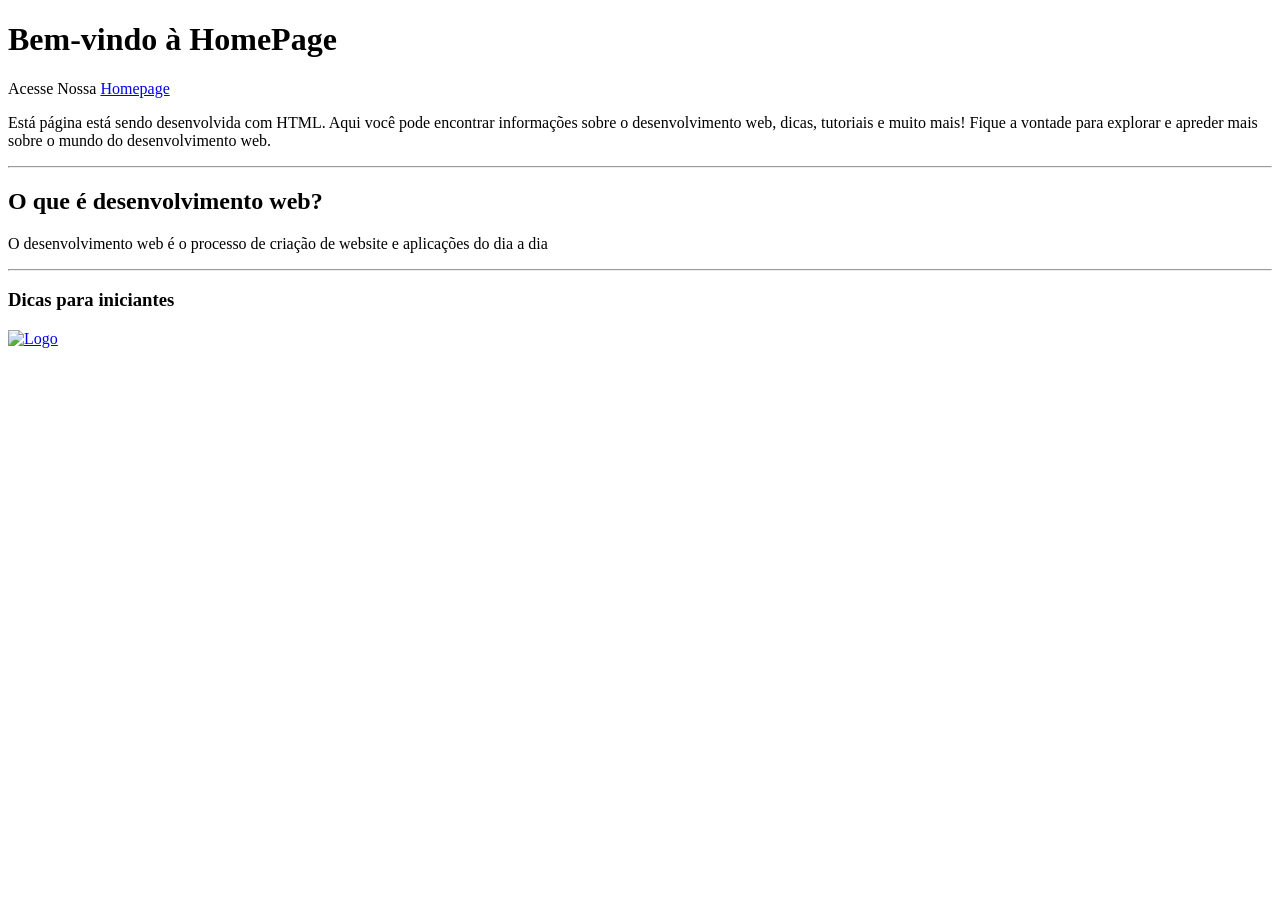
==== Homepage/Homepage.html @ cb378983 "Create Homepage.html" ====
<!-- Exemplo de uma HomePage pagina inicial para um site -->
<!-- Palavra HomePage Tem que ser link -->
<!doctype html>
<html lang = "pt-br">
    <head>
        <meta charset = "UTF-8"/>
        <meta name = "viewport" content = "width=device-width,
        initial-scale=1.0"/>
        <title> HomePage </title>
        <body>
            <h1> Bem-vindo à HomePage </h1>
            <p>Acesse Nossa <a href="https://github.com/Tittozo">Homepage</a>
            </p> 
            <p> Está página está sendo desenvolvida com HTML.
                Aqui você pode encontrar informações sobre o desenvolvimento web, dicas, tutoriais e muito mais!
                Fique a vontade para explorar e apreder mais sobre o
                mundo do desenvolvimento web.
            </p>
            <hr>
            <h2> O que é desenvolvimento web?</h2>
            <p> O desenvolvimento web é o processo de criação de website e aplicações do dia a dia</p>
            <hr>
            <h3> Dicas para iniciantes </h3>
            <a href="https://github.com/Tittozo"><img src="mecanica.jpg" alt="Logo"></a>
        </body>
    </head>
</html>
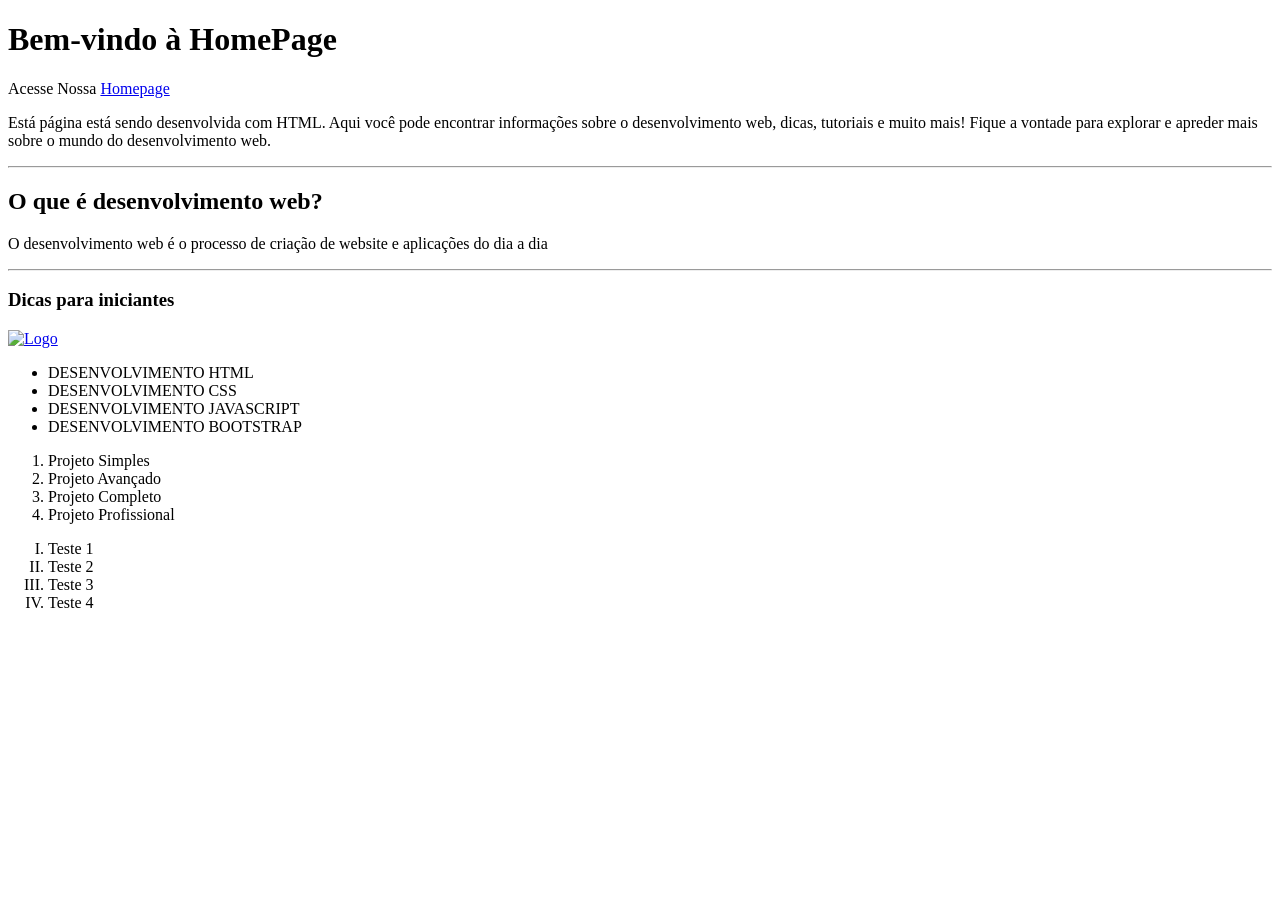
==== commit 216525bc: "Update Homepage.html" ====
--- a/Homepage/Homepage.html
+++ b/Homepage/Homepage.html
@@ -22,6 +22,28 @@
             <hr>
             <h3> Dicas para iniciantes </h3>
             <a href="https://github.com/Tittozo"><img src="mecanica.jpg" alt="Logo"></a>
+            <ul>
+                <!-- EXEMPLO DE PARES NÃO ORDENADOS -->
+                <li>DESENVOLVIMENTO HTML</li>
+                <li>DESENVOLVIMENTO CSS</li>
+                <li>DESENVOLVIMENTO JAVASCRIPT</li>
+                <li>DESENVOLVIMENTO BOOTSTRAP</li>
+            </ul>
+            <ol>
+                <!-- EXEMPLO DE PARES ORDENADOS -->
+                <li>Projeto Simples</li>
+                <li>Projeto Avançado</li>
+                <li>Projeto Completo</li>
+                <li>Projeto Profissional</li>
+            </ol>
+            <ol type="I">
+                <!-- EXEMPLO DE PARES ORDENADOS COM NUMERAÇÃO ROMANA -->
+                 <li>Teste 1</li>
+                 <li>Teste 2</li>
+                 <li>Teste 3</li>
+                 <li>Teste 4</li>
+
+            </ol>
         </body>
     </head>
 </html>
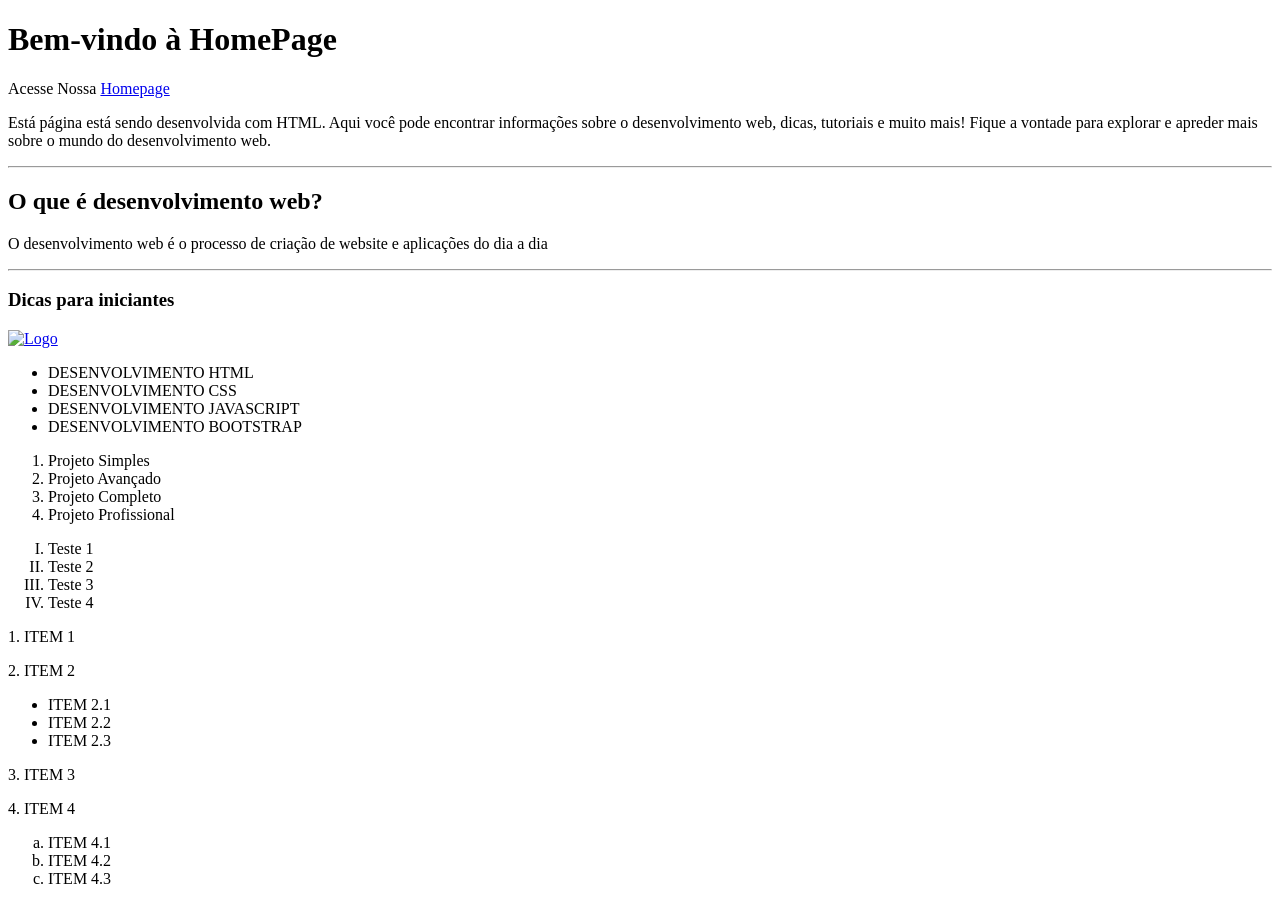
==== commit 78d9f99e: "Update Homepage.html" ====
--- a/Homepage/Homepage.html
+++ b/Homepage/Homepage.html
@@ -44,6 +44,25 @@
                  <li>Teste 4</li>
 
             </ol>
+            <p>1. ITEM 1</p>
+            </ol>
+            <p>2. ITEM 2</p>
+                <ul>
+                    <li>ITEM 2.1</li>
+                    <li>ITEM 2.2</li>
+                    <li>ITEM 2.3</li>
+                </ul>
+            </ol>
+            <p>3. ITEM 3</p>
+                
+            </ol>
+            <p>4. ITEM 4</p>
+                <ol type="a">
+                    <li>ITEM 4.1</li>
+                    <li>ITEM 4.2</li>
+                    <li>ITEM 4.3</li>
+                </ol>
+            </ol>
         </body>
     </head>
 </html>
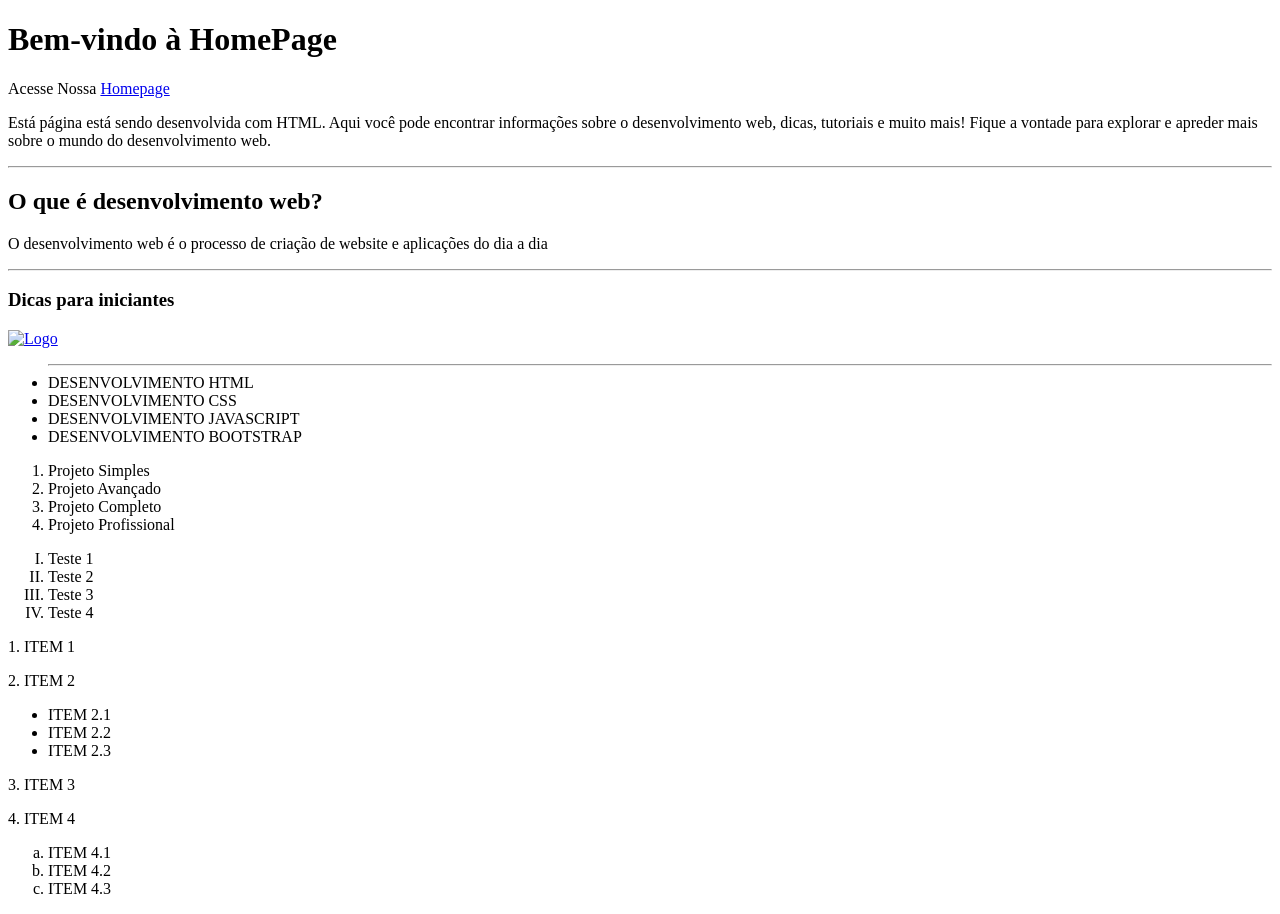
==== commit 2fe90da8: "Update Homepage.html" ====
--- a/Homepage/Homepage.html
+++ b/Homepage/Homepage.html
@@ -23,6 +23,7 @@
             <h3> Dicas para iniciantes </h3>
             <a href="https://github.com/Tittozo"><img src="mecanica.jpg" alt="Logo"></a>
             <ul>
+            <hr>
                 <!-- EXEMPLO DE PARES NÃO ORDENADOS -->
                 <li>DESENVOLVIMENTO HTML</li>
                 <li>DESENVOLVIMENTO CSS</li>
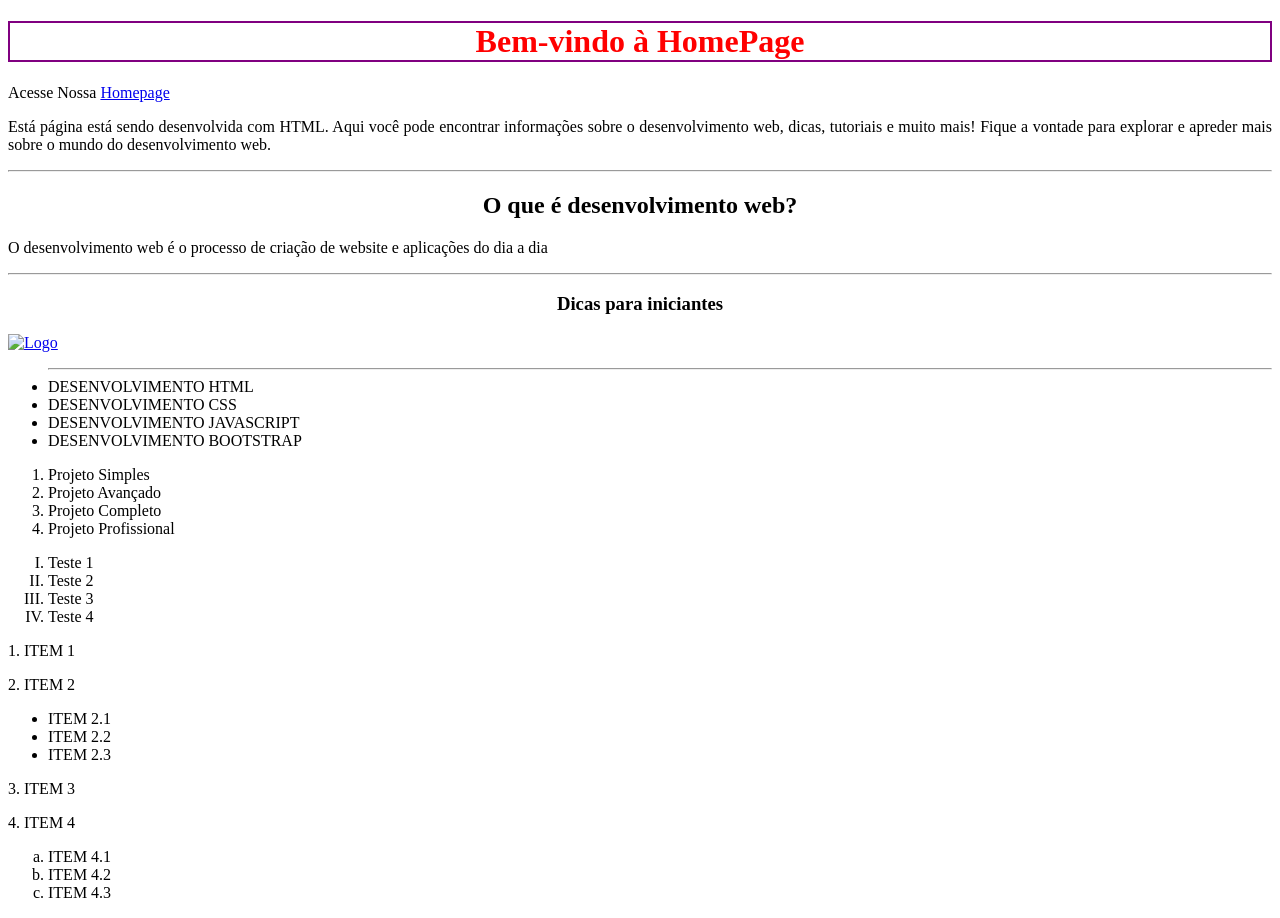
==== commit a93a3d74: "Update Homepage.html" ====
--- a/Homepage/Homepage.html
+++ b/Homepage/Homepage.html
@@ -3,6 +3,16 @@
 <!doctype html>
 <html lang = "pt-br">
     <head>
+        <style>
+            h1 {color:red;}
+            p {color:black;}
+            p {font-size:100%;}
+            p {text-align:justify;}
+            h1 {text-align:center;}
+            h2 {text-align:center;}
+            h3 {text-align:center;}
+            h1 {border-style:solid; border-color:purple; border-width:2px;}
+        </style>
         <meta charset = "UTF-8"/>
         <meta name = "viewport" content = "width=device-width,
         initial-scale=1.0"/>
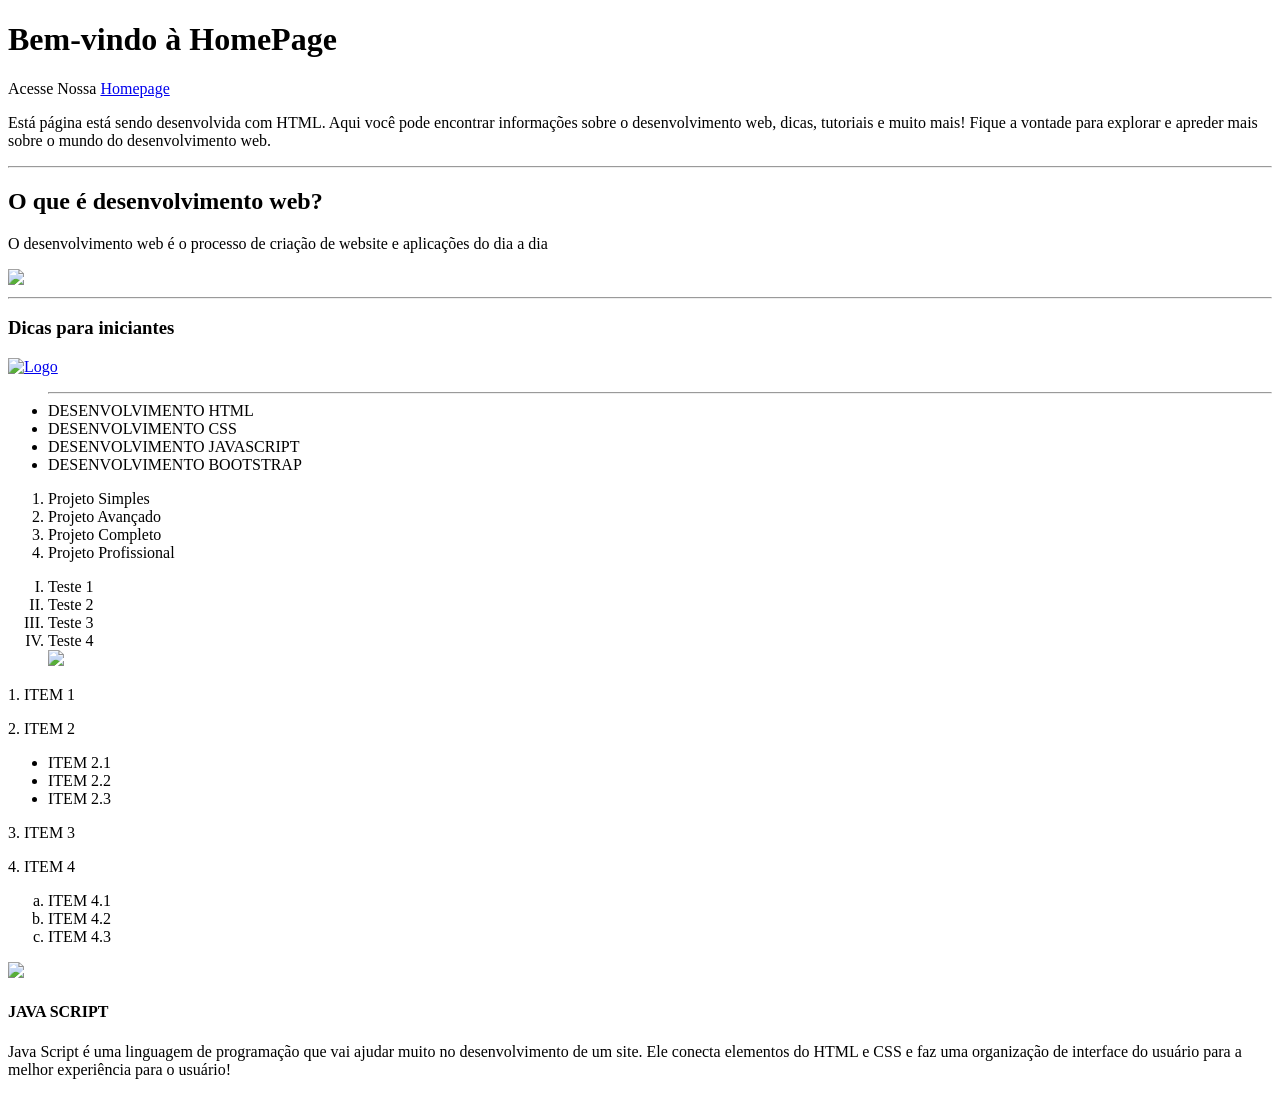
==== commit 098b48c0: "Refactor Homepage to use external CSS and add content Removed inline styles and linked external CSS " ====
--- a/Homepage/Homepage.html
+++ b/Homepage/Homepage.html
@@ -3,16 +3,7 @@
 <!doctype html>
 <html lang = "pt-br">
     <head>
-        <style>
-            h1 {color:red;}
-            p {color:black;}
-            p {font-size:100%;}
-            p {text-align:justify;}
-            h1 {text-align:center;}
-            h2 {text-align:center;}
-            h3 {text-align:center;}
-            h1 {border-style:solid; border-color:purple; border-width:2px;}
-        </style>
+        <link rel = "stylesheet" href="homepage.css">
         <meta charset = "UTF-8"/>
         <meta name = "viewport" content = "width=device-width,
         initial-scale=1.0"/>
@@ -29,9 +20,10 @@
             <hr>
             <h2> O que é desenvolvimento web?</h2>
             <p> O desenvolvimento web é o processo de criação de website e aplicações do dia a dia</p>
+            <a href="https://github.com/Tittozo"><img src="2cfe3a64065dfff9a47944aca1e8c42d.jpg"></a>
             <hr>
             <h3> Dicas para iniciantes </h3>
-            <a href="https://github.com/Tittozo"><img src="mecanica.jpg" alt="Logo"></a>
+            <a href="https://github.com/Tittozo"><img src="images.jpg" alt="Logo"></a>
             <ul>
             <hr>
                 <!-- EXEMPLO DE PARES NÃO ORDENADOS -->
@@ -53,6 +45,7 @@
                  <li>Teste 2</li>
                  <li>Teste 3</li>
                  <li>Teste 4</li>
+            <a href="https://github.com/Tittozo"><img src="css_logo.png"></a>
 
             </ol>
             <p>1. ITEM 1</p>
@@ -73,7 +66,10 @@
                     <li>ITEM 4.2</li>
                     <li>ITEM 4.3</li>
                 </ol>
-            </ol>
+            <a href="https://github.com/Tittozo"><img src="killjoy.jpg"></a>
+            <h4>JAVA SCRIPT</h4>
+            <p>Java Script é uma linguagem de programação que vai ajudar muito no desenvolvimento de um site. Ele conecta elementos do HTML e CSS e faz uma organização de interface do usuário para a melhor experiência para o usuário!</p>
+            <h4></h4>
         </body>
     </head>
 </html>
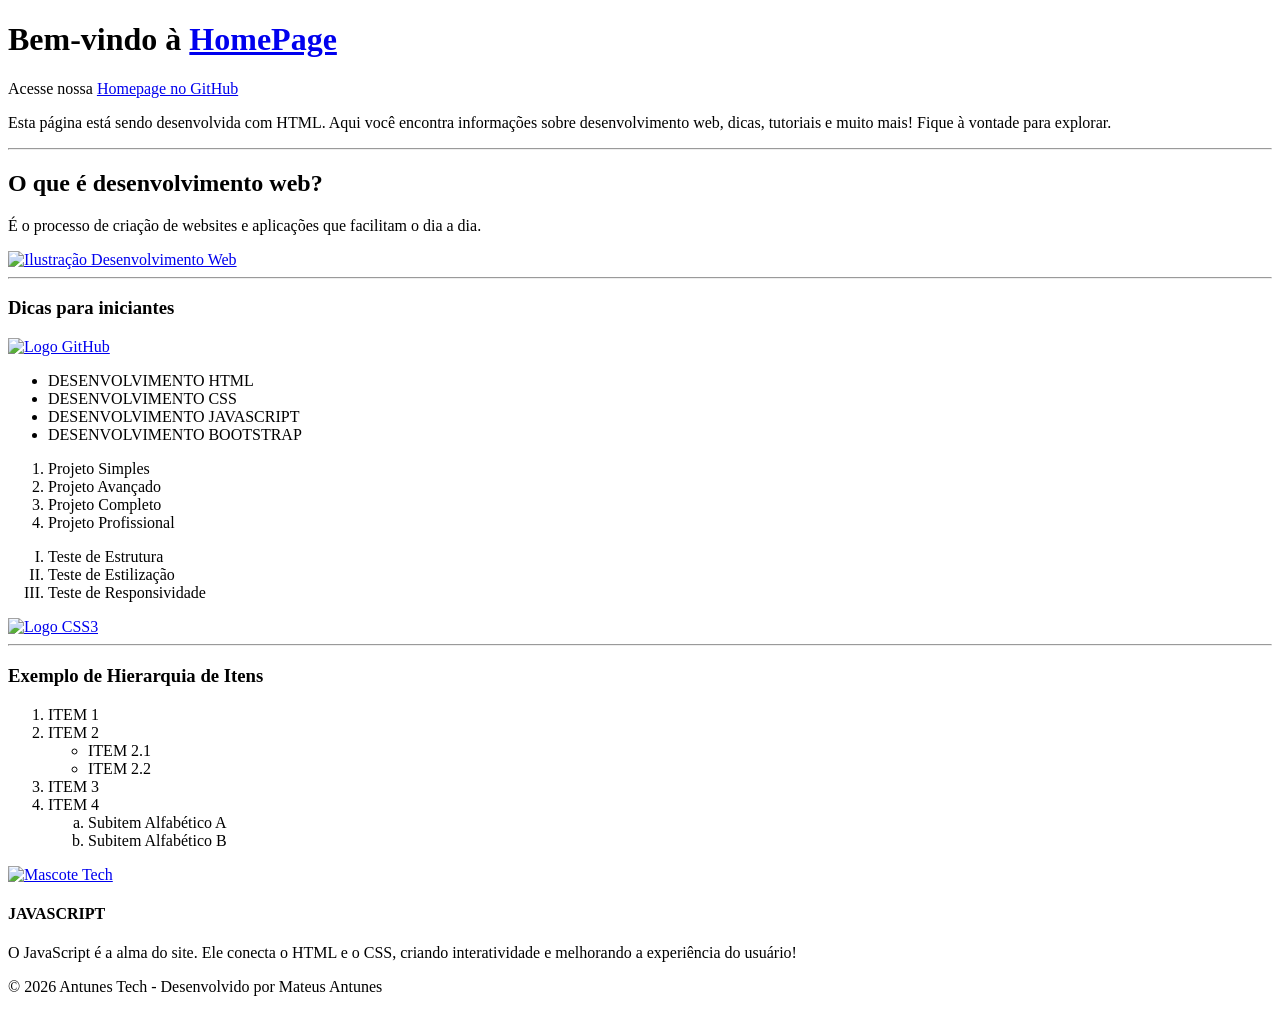
==== commit b386d442: "Update Homepage.html" ====
--- a/Homepage/Homepage.html
+++ b/Homepage/Homepage.html
@@ -1,75 +1,106 @@
-<!-- Exemplo de uma HomePage pagina inicial para um site -->
-<!-- Palavra HomePage Tem que ser link -->
-<!doctype html>
-<html lang = "pt-br">
-    <head>
-        <link rel = "stylesheet" href="homepage.css">
-        <meta charset = "UTF-8"/>
-        <meta name = "viewport" content = "width=device-width,
-        initial-scale=1.0"/>
-        <title> HomePage </title>
-        <body>
-            <h1> Bem-vindo à HomePage </h1>
-            <p>Acesse Nossa <a href="https://github.com/Tittozo">Homepage</a>
-            </p> 
-            <p> Está página está sendo desenvolvida com HTML.
-                Aqui você pode encontrar informações sobre o desenvolvimento web, dicas, tutoriais e muito mais!
-                Fique a vontade para explorar e apreder mais sobre o
-                mundo do desenvolvimento web.
+<!DOCTYPE html>
+<html lang="pt-br">
+<head>
+    <meta charset="UTF-8"/>
+    <meta name="viewport" content="width=device-width, initial-scale=1.0"/>
+    <title>HomePage - Antunes Tech</title>
+    <link rel="stylesheet" href="homepage.css">
+</head>
+<body>
+
+    <header>
+        <h1>Bem-vindo à <a href="https://github.com/Tittozo">HomePage</a></h1>
+        <p>Acesse nossa <a href="https://github.com/Tittozo">Homepage no GitHub</a></p>
+    </header>
+
+    <main>
+        <section>
+            <p>
+                Esta página está sendo desenvolvida com HTML. 
+                Aqui você encontra informações sobre desenvolvimento web, dicas, tutoriais e muito mais! 
+                Fique à vontade para explorar.
             </p>
-            <hr>
-            <h2> O que é desenvolvimento web?</h2>
-            <p> O desenvolvimento web é o processo de criação de website e aplicações do dia a dia</p>
-            <a href="https://github.com/Tittozo"><img src="2cfe3a64065dfff9a47944aca1e8c42d.jpg"></a>
-            <hr>
-            <h3> Dicas para iniciantes </h3>
-            <a href="https://github.com/Tittozo"><img src="images.jpg" alt="Logo"></a>
+        </section>
+
+        <hr>
+
+        <section>
+            <h2>O que é desenvolvimento web?</h2>
+            <p>É o processo de criação de websites e aplicações que facilitam o dia a dia.</p>
+            <a href="https://github.com/Tittozo">
+                <img src="2cfe3a64065dfff9a47944aca1e8c42d.jpg" alt="Ilustração Desenvolvimento Web">
+            </a>
+        </section>
+
+        <hr>
+
+        <section>
+            <h3>Dicas para iniciantes</h3>
+            <a href="https://github.com/Tittozo">
+                <img src="images.jpg" alt="Logo GitHub">
+            </a>
+            
             <ul>
-            <hr>
-                <!-- EXEMPLO DE PARES NÃO ORDENADOS -->
                 <li>DESENVOLVIMENTO HTML</li>
                 <li>DESENVOLVIMENTO CSS</li>
                 <li>DESENVOLVIMENTO JAVASCRIPT</li>
                 <li>DESENVOLVIMENTO BOOTSTRAP</li>
             </ul>
+
             <ol>
-                <!-- EXEMPLO DE PARES ORDENADOS -->
                 <li>Projeto Simples</li>
                 <li>Projeto Avançado</li>
                 <li>Projeto Completo</li>
                 <li>Projeto Profissional</li>
             </ol>
+
             <ol type="I">
-                <!-- EXEMPLO DE PARES ORDENADOS COM NUMERAÇÃO ROMANA -->
-                 <li>Teste 1</li>
-                 <li>Teste 2</li>
-                 <li>Teste 3</li>
-                 <li>Teste 4</li>
-            <a href="https://github.com/Tittozo"><img src="css_logo.png"></a>
+                <li>Teste de Estrutura</li>
+                <li>Teste de Estilização</li>
+                <li>Teste de Responsividade</li>
+            </ol>
+            <a href="https://github.com/Tittozo">
+                <img src="css_logo.png" alt="Logo CSS3">
+            </a>
+        </section>
 
+        <hr>
+
+        <section>
+            <h3>Exemplo de Hierarquia de Itens</h3>
+            <ol>
+                <li>ITEM 1</li>
+                <li>ITEM 2
+                    <ul>
+                        <li>ITEM 2.1</li>
+                        <li>ITEM 2.2</li>
+                    </ul>
+                </li>
+                <li>ITEM 3</li>
+                <li>ITEM 4
+                    <ol type="a">
+                        <li>Subitem Alfabético A</li>
+                        <li>Subitem Alfabético B</li>
+                    </ol>
+                </li>
             </ol>
-            <p>1. ITEM 1</p>
-            </ol>
-            <p>2. ITEM 2</p>
-                <ul>
-                    <li>ITEM 2.1</li>
-                    <li>ITEM 2.2</li>
-                    <li>ITEM 2.3</li>
-                </ul>
-            </ol>
-            <p>3. ITEM 3</p>
-                
-            </ol>
-            <p>4. ITEM 4</p>
-                <ol type="a">
-                    <li>ITEM 4.1</li>
-                    <li>ITEM 4.2</li>
-                    <li>ITEM 4.3</li>
-                </ol>
-            <a href="https://github.com/Tittozo"><img src="killjoy.jpg"></a>
-            <h4>JAVA SCRIPT</h4>
-            <p>Java Script é uma linguagem de programação que vai ajudar muito no desenvolvimento de um site. Ele conecta elementos do HTML e CSS e faz uma organização de interface do usuário para a melhor experiência para o usuário!</p>
-            <h4></h4>
-        </body>
-    </head>
+            <a href="https://github.com/Tittozo">
+                <img src="killjoy.jpg" alt="Mascote Tech">
+            </a>
+        </section>
+
+        <section>
+            <h4>JAVASCRIPT</h4>
+            <p>
+                O JavaScript é a alma do site. Ele conecta o HTML e o CSS, criando interatividade e 
+                melhorando a experiência do usuário!
+            </p>
+        </section>
+    </main>
+
+    <footer>
+        <p>&copy; 2026 Antunes Tech - Desenvolvido por Mateus Antunes</p>
+    </footer>
+
+</body>
 </html>
